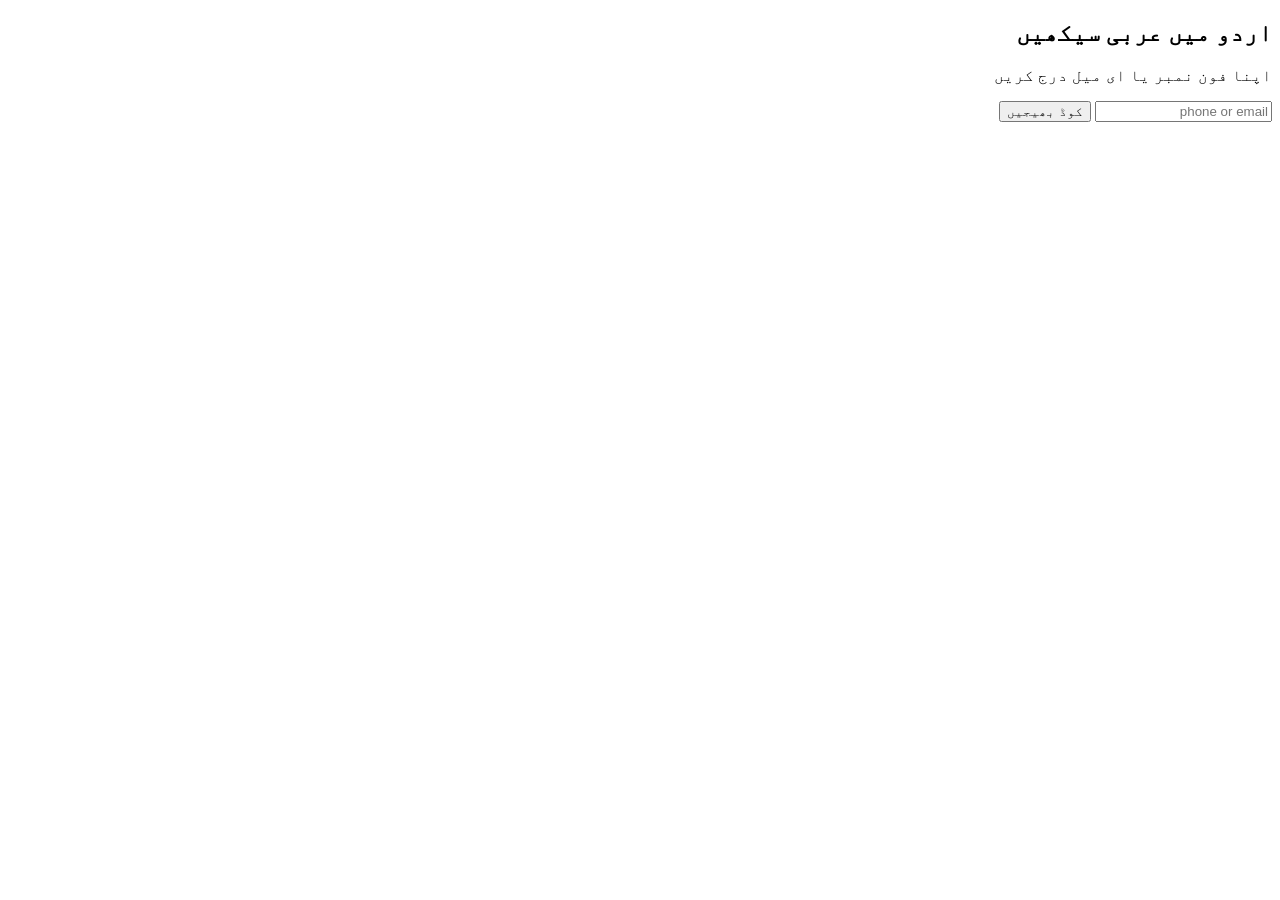
==== src/urdu_arabic/static/index.html @ fba72f7c "Add isolated Urdu-Arabic learning app with bilingual (Urdu/English) content Self-contained async Q&A" ====
<!doctype html>
<html lang="ur" dir="rtl">
<head>
  <meta charset="utf-8">
  <meta name="viewport" content="width=device-width, initial-scale=1">
  <title>اردو میں عربی سیکھیں</title>
  <link rel="stylesheet" href="/style.css">
</head>
<body>
  <main id="app">
    <div id="language-picker" class="row"></div>

    <section id="login-view">
      <h1>اردو میں عربی سیکھیں</h1>
      <p>اپنا فون نمبر یا ای میل درج کریں</p>
      <input id="login-identifier" type="text" placeholder="phone or email">
      <button id="request-otp-btn">کوڈ بھیجیں</button>

      <div id="otp-box" hidden>
        <p>کوڈ درج کریں (سرور لاگ میں دیکھیں)</p>
        <input id="otp-code" type="text" placeholder="123456">
        <button id="verify-otp-btn">تصدیق کریں</button>
      </div>
    </section>

    <section id="lessons-view" hidden>
      <h2>اسباق</h2>
      <div id="lessons-list"></div>
    </section>

    <section id="slide-view" hidden>
      <button id="back-to-lessons-btn" class="link-btn">&larr; اسباق کی فہرست</button>
      <p class="progress" id="slide-progress"></p>

      <div id="slide-card">
        <div id="slide-icon" class="slide-icon"></div>
        <p class="arabic" id="part-arabic"></p>
        <h3 id="part-title"></h3>

        <div id="sentence-box">
          <p id="sentence-text" class="sentence fade"></p>
        </div>

        <button id="play-btn">&#9654; سنیں</button>
        <audio id="part-audio"></audio>
      </div>

      <div id="question-box" hidden>
        <h3>سوال</h3>
        <p id="question-text-display"></p>
        <textarea id="question-answer" placeholder="یہاں اپنا جواب لکھیں..."></textarea>
        <div class="row">
          <button id="record-btn">&#127908; ریکارڈ کریں</button>
          <button id="stop-record-btn" hidden>&#9209; روکیں</button>
          <button id="submit-answer-btn">جمع کروائیں</button>
          <button id="skip-btn" class="link-btn">چھوڑ دیں</button>
        </div>
        <p id="answer-status"></p>
        <div id="answer-reveal" hidden>
          <p id="answer-reveal-text"></p>
          <audio id="answer-reveal-audio" controls></audio>
        </div>
        <button id="next-part-btn" hidden>اگلا تصور &larr;</button>
      </div>
    </section>
  </main>
  <script src="/app.js"></script>
</body>
</html>
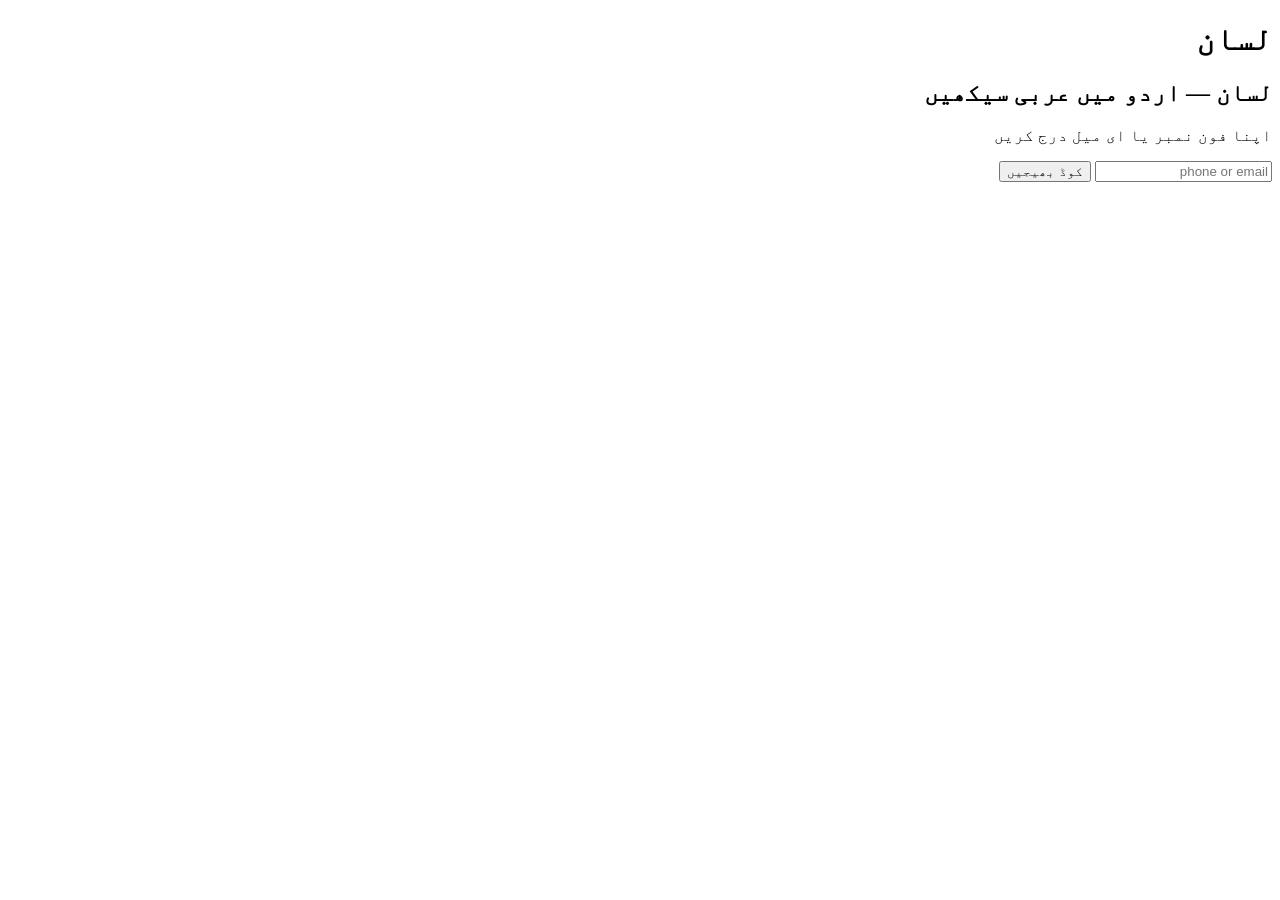
==== commit d11c9902: "Redesign Lisan lesson UI: comparison-table slides, floating chat, examples - Add a reusable "compari" ====
--- a/src/urdu_arabic/static/index.html
+++ b/src/urdu_arabic/static/index.html
@@ -3,67 +3,149 @@
 <head>
   <meta charset="utf-8">
   <meta name="viewport" content="width=device-width, initial-scale=1">
-  <title>اردو میں عربی سیکھیں</title>
+  <title>لسان — اردو میں عربی سیکھیں</title>
   <link rel="stylesheet" href="/style.css">
 </head>
 <body>
-  <main id="app">
-    <div id="language-picker" class="row"></div>
+  <div id="app-shell">
+    <aside id="sidebar" hidden>
+      <div id="sidebar-user-bar">
+        <p id="user-identifier"></p>
+        <button id="logout-btn" class="link-btn">لاگ آؤٹ</button>
+      </div>
+      <button id="sidebar-history-btn" class="lesson-item sidebar-history-btn">گفتگو کی تاریخ</button>
+      <nav id="sidebar-nav" aria-label="lessons"></nav>
+    </aside>
+    <div id="sidebar-backdrop"></div>
 
-    <section id="login-view">
-      <h1>اردو میں عربی سیکھیں</h1>
-      <p>اپنا فون نمبر یا ای میل درج کریں</p>
-      <input id="login-identifier" type="text" placeholder="phone or email">
-      <button id="request-otp-btn">کوڈ بھیجیں</button>
+    <main id="app">
+      <header id="app-header">
+        <div id="more-menu">
+          <button id="sidebar-toggle-btn" hidden aria-label="menu">&#9776;</button>
+          <div id="more-menu-dropdown" hidden>
+            <button id="about-link" class="menu-item">تعارف</button>
+            <button id="contact-link" class="menu-item">رابطہ کریں</button>
+          </div>
+        </div>
+        <h1 id="brand">لسان</h1>
+        <div id="language-picker" class="row"></div>
+      </header>
 
-      <div id="otp-box" hidden>
-        <p>کوڈ درج کریں (سرور لاگ میں دیکھیں)</p>
-        <input id="otp-code" type="text" placeholder="123456">
-        <button id="verify-otp-btn">تصدیق کریں</button>
-      </div>
-    </section>
+      <section id="login-view">
+        <h1>لسان — اردو میں عربی سیکھیں</h1>
+        <p>اپنا فون نمبر یا ای میل درج کریں</p>
+        <input id="login-identifier" type="text" placeholder="phone or email">
+        <button id="request-otp-btn">کوڈ بھیجیں</button>
 
-    <section id="lessons-view" hidden>
-      <h2>اسباق</h2>
-      <div id="lessons-list"></div>
-    </section>
+        <div id="otp-box" hidden>
+          <p>کوڈ درج کریں (سرور لاگ میں دیکھیں)</p>
+          <input id="otp-code" type="text" placeholder="123456">
+          <button id="verify-otp-btn">تصدیق کریں</button>
+        </div>
+      </section>
 
-    <section id="slide-view" hidden>
-      <button id="back-to-lessons-btn" class="link-btn">&larr; اسباق کی فہرست</button>
-      <p class="progress" id="slide-progress"></p>
+      <section id="lessons-view" hidden>
+        <h2>اسباق</h2>
+        <p id="lessons-welcome-text">بائیں پینل سے کوئی سبق یا موضوع منتخب کریں۔</p>
+      </section>
 
+      <section id="history-view" hidden>
+        <h2 id="history-heading">گفتگو کی تاریخ</h2>
+        <div id="history-list"></div>
+      </section>
+
+      <section id="slide-view" hidden>
       <div id="slide-card">
+        <div class="slide-corner-info">
+          <button id="back-to-lessons-btn" class="slide-back-icon" aria-label="back">&#8678;</button>
+          <span class="progress" id="slide-progress"></span>
+        </div>
+        <h3 id="part-title"></h3>
+        <img id="slide-image" class="slide-image" hidden alt="">
         <div id="slide-icon" class="slide-icon"></div>
-        <p class="arabic" id="part-arabic"></p>
-        <h3 id="part-title"></h3>
+
+        <div class="arabic-row" id="arabic-row">
+          <p class="arabic" id="part-arabic"></p>
+          <button id="example-play-btn" hidden aria-label="play example">&#128264;</button>
+          <audio id="example-audio"></audio>
+        </div>
 
         <div id="sentence-box">
           <p id="sentence-text" class="sentence fade"></p>
         </div>
 
+        <div id="comparison-section" class="comparison-section" hidden>
+          <ul id="comparison-points" class="comparison-points" hidden></ul>
+          <p id="comparison-hint" class="comparison-hint" hidden></p>
+          <div id="comparison-shared-tabs" class="comparison-shared-tabs" hidden></div>
+          <div class="comparison-columns">
+            <div class="comparison-column">
+              <h4 class="comparison-col-label" id="comparison-col-0-label"></h4>
+              <p class="comparison-col-desc" id="comparison-col-0-desc" hidden></p>
+              <div class="comparison-col-tabs" id="comparison-col-0-tabs" hidden></div>
+              <div class="comparison-col-items" id="comparison-col-0-items"></div>
+            </div>
+            <div class="comparison-column">
+              <h4 class="comparison-col-label" id="comparison-col-1-label"></h4>
+              <p class="comparison-col-desc" id="comparison-col-1-desc" hidden></p>
+              <div class="comparison-col-tabs" id="comparison-col-1-tabs" hidden></div>
+              <div class="comparison-col-items" id="comparison-col-1-items"></div>
+            </div>
+          </div>
+        </div>
+
         <button id="play-btn">&#9654; سنیں</button>
         <audio id="part-audio"></audio>
+
+        <div id="examples-section" class="examples-section collapsed" hidden>
+          <button id="examples-toggle-btn" class="examples-toggle-btn">
+            <span id="examples-toggle-label"></span>
+            <span class="examples-toggle-caret">&#9662;</span>
+          </button>
+          <div id="examples-list" class="examples-list"></div>
+        </div>
       </div>
 
-      <div id="question-box" hidden>
-        <h3>سوال</h3>
-        <p id="question-text-display"></p>
-        <textarea id="question-answer" placeholder="یہاں اپنا جواب لکھیں..."></textarea>
+      <div id="question-box" class="chat-panel" hidden>
+        <div class="chat-panel-header">
+          <h3 id="chat-heading">چیٹ</h3>
+          <button id="chat-close-btn" class="link-btn" aria-label="close">&times;</button>
+        </div>
+
+        <div id="feedback-row">
+          <span id="feedback-label"></span>
+          <button id="thumbs-up-btn" class="feedback-btn" data-rating="up" aria-label="thumbs up">&#128077;</button>
+          <button id="thumbs-down-btn" class="feedback-btn" data-rating="down" aria-label="thumbs down">&#128078;</button>
+        </div>
+
+        <div id="part-chat-list"></div>
+
+        <textarea id="question-answer" placeholder="یہاں لکھیں..."></textarea>
         <div class="row">
           <button id="record-btn">&#127908; ریکارڈ کریں</button>
           <button id="stop-record-btn" hidden>&#9209; روکیں</button>
-          <button id="submit-answer-btn">جمع کروائیں</button>
-          <button id="skip-btn" class="link-btn">چھوڑ دیں</button>
+          <button id="submit-answer-btn">بھیجیں</button>
         </div>
         <p id="answer-status"></p>
-        <div id="answer-reveal" hidden>
-          <p id="answer-reveal-text"></p>
-          <audio id="answer-reveal-audio" controls></audio>
-        </div>
-        <button id="next-part-btn" hidden>اگلا تصور &larr;</button>
+        <button id="next-part-btn">اگلا تصور &larr;</button>
       </div>
-    </section>
-  </main>
+
+      <button id="chat-fab" class="chat-fab" hidden>
+        <span class="chat-fab-icon">&#128172;</span>
+        <span id="chat-fab-label"></span>
+      </button>
+      </section>
+    </main>
+  </div>
+
+  <div id="info-modal-backdrop" hidden>
+    <div id="info-modal">
+      <button id="info-modal-close" class="link-btn" aria-label="close">&times;</button>
+      <h2 id="info-modal-title"></h2>
+      <div id="info-modal-body"></div>
+    </div>
+  </div>
+
   <script src="/app.js"></script>
 </body>
 </html>
